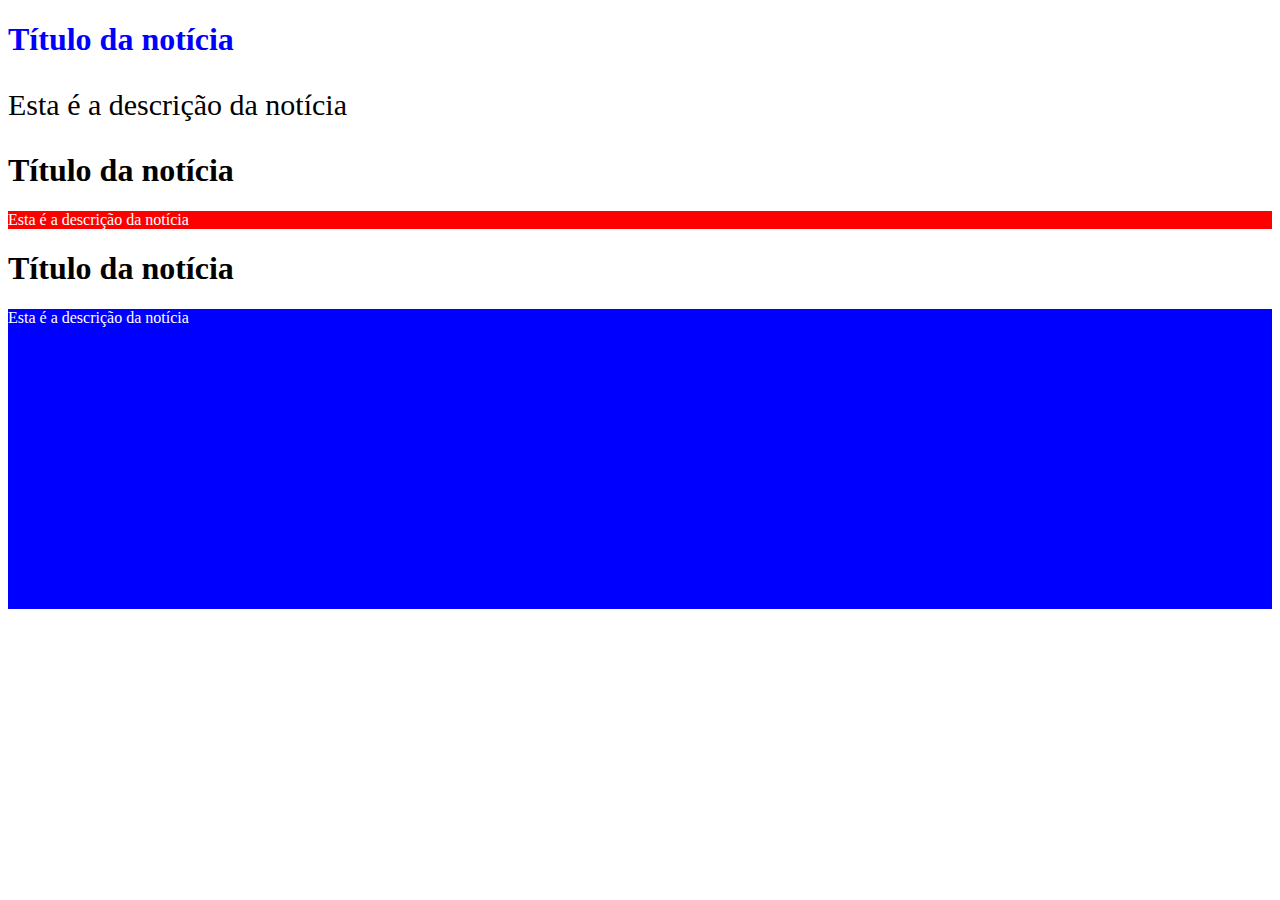
==== index.html @ feaf7003 "Add inline css code" ====
<!DOCTYPE html>
<html>
    <head></head>
    <body>
        <!-- INLINE -->
        <h1 style="color: blue">Título da notícia</h1>
        <p style="font-size: 30px;">Esta é a descrição da notícia</p>

        <h1 style="font-family: Georgia, 'Times New Roman', Times, serif">Título da notícia</h1>
        <p style="background-color: red; color: white;">Esta é a descrição da notícia</p>

        <h1>Título da notícia</h1>
        <p style="background-color: blue; color: white; height: 300px;">Esta é a descrição da notícia</p>
    </body>
</html>
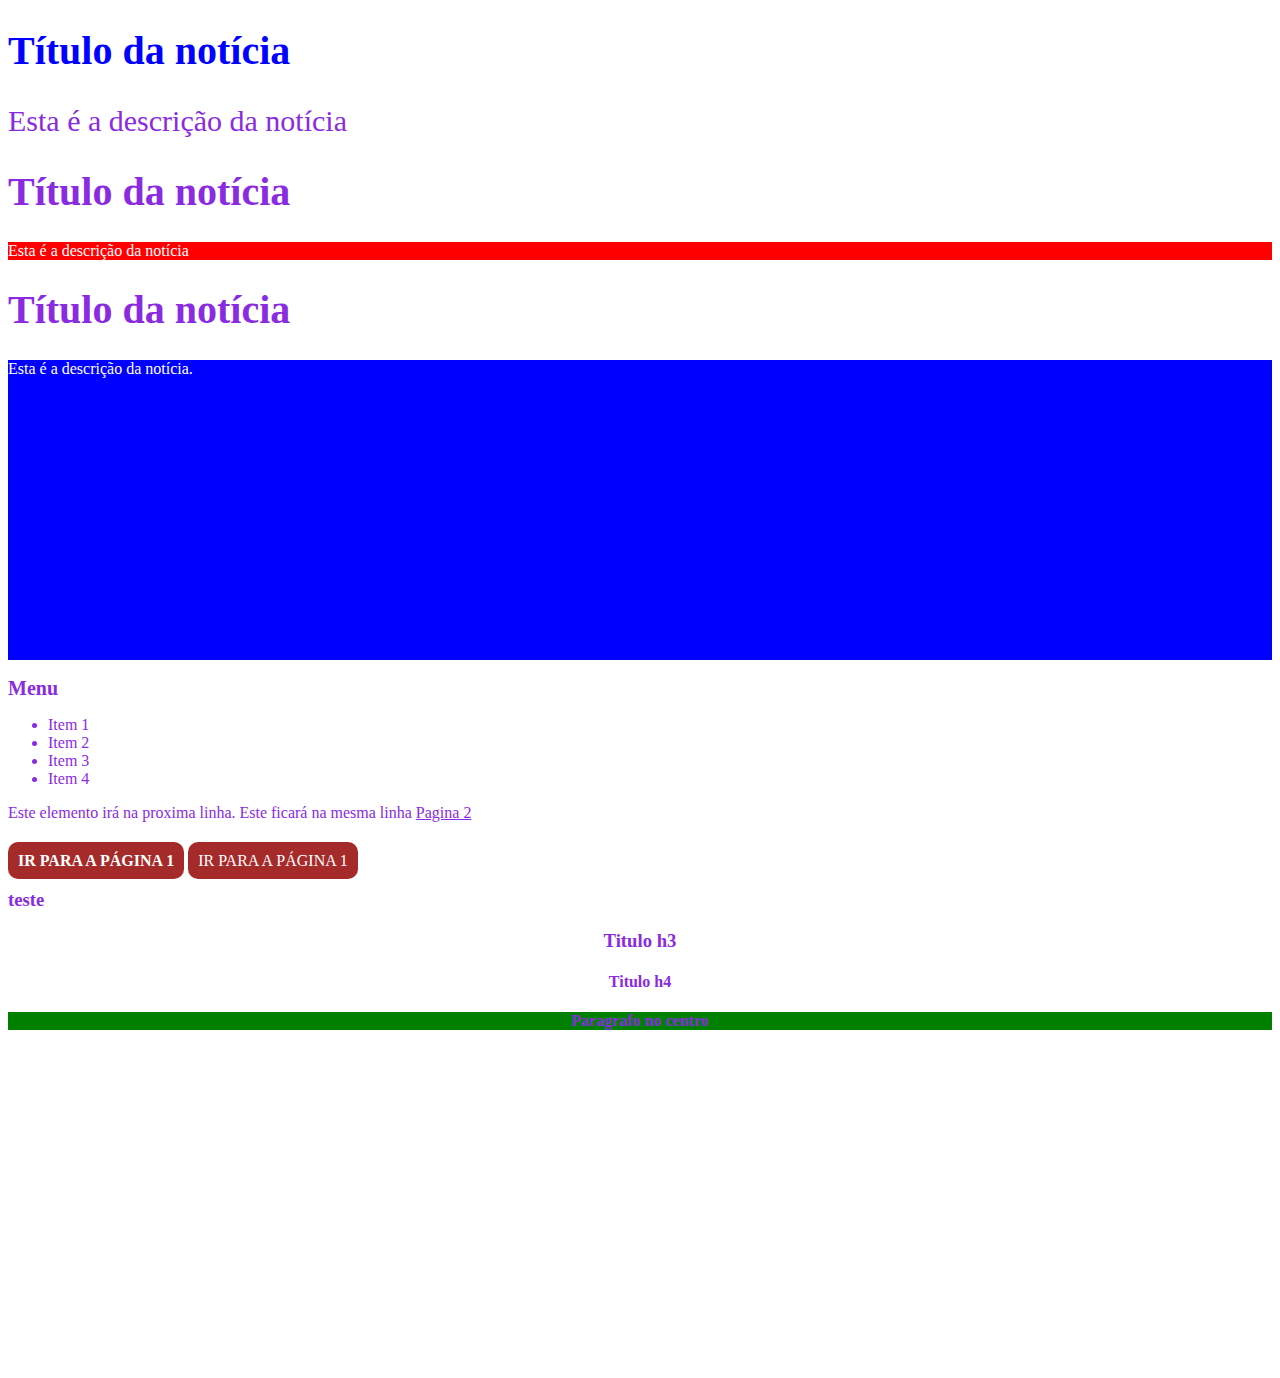
==== commit 3c647699: "Add Internal CSS simple selectors: element "name", "id" and "class"" ====
--- a/index.html
+++ b/index.html
@@ -1,6 +1,47 @@
 <!DOCTYPE html>
 <html>
-    <head></head>
+    <head>
+        <style>
+            /* Tag name selector */
+            h1 {
+                font-size: 40px;
+            }
+
+            /* Id selector */
+            #menu-title {
+                font-size: 20px;
+            }
+
+            /* Class selector */
+            .btn {
+                background-color: brown;
+                color: white;
+                text-decoration: none;
+                padding: 10px;
+                text-transform: uppercase;
+                border-radius: 10px;
+                margin-top: 30px;
+            }
+
+            .bold {
+                font-weight: bold;
+            }
+
+            /* Grouping Selector */
+            h3.bold, h4, #paragrafo-no-centro {
+                text-align: center;
+            }
+
+            p.bold {
+                background-color: green;
+            }
+
+            /* Universal selector */
+            * {
+                color: blueviolet;
+            }
+        </style>
+    </head>
     <body>
         <!-- INLINE -->
         <h1 style="color: blue">Título da notícia</h1>
@@ -10,6 +51,42 @@
         <p style="background-color: red; color: white;">Esta é a descrição da notícia</p>
 
         <h1>Título da notícia</h1>
-        <p style="background-color: blue; color: white; height: 300px;">Esta é a descrição da notícia</p>
+        <p style="background-color: blue; color: white; height: 300px;">Esta é a descrição da notícia. </p>
+
+        <!-- INTERNAL -->
+        <h2 id="menu-title">Menu</h2>
+        <ul>
+            <li>Item 1</li>
+            <li>Item 2</li>
+            <li>Item 3</li>
+            <li>Item 4</li>
+        </ul>
+        <p>Este elemento irá na proxima linha. <span>Este ficará na mesma linha</span> <a href="page2.html">Pagina 2</a></p>
+        <div style="margin-top: 30px;">
+            <a href="page1.html" class="btn bold">Ir para a página 1</a>
+            <a href="page1.html" class="btn">Ir para a página 1</a>
+        </div>
+        <h3>teste</h3>
+        <h3 class="bold">Titulo h3</h3>
+        <h4>Titulo h4</h4>
+        <p id="paragrafo-no-centro" class="bold">Paragrafo no centro</p>
+        <br>
+        <br>
+        <br>
+        <br>
+        <br>
+        <br>
+        <br>
+        <br>
+        <br>
+        <br>
+        <br>
+        <br>
+        <br>
+        <br>
+        <br>
+        <br>
+        <br>
+        <br>
     </body>
 </html>